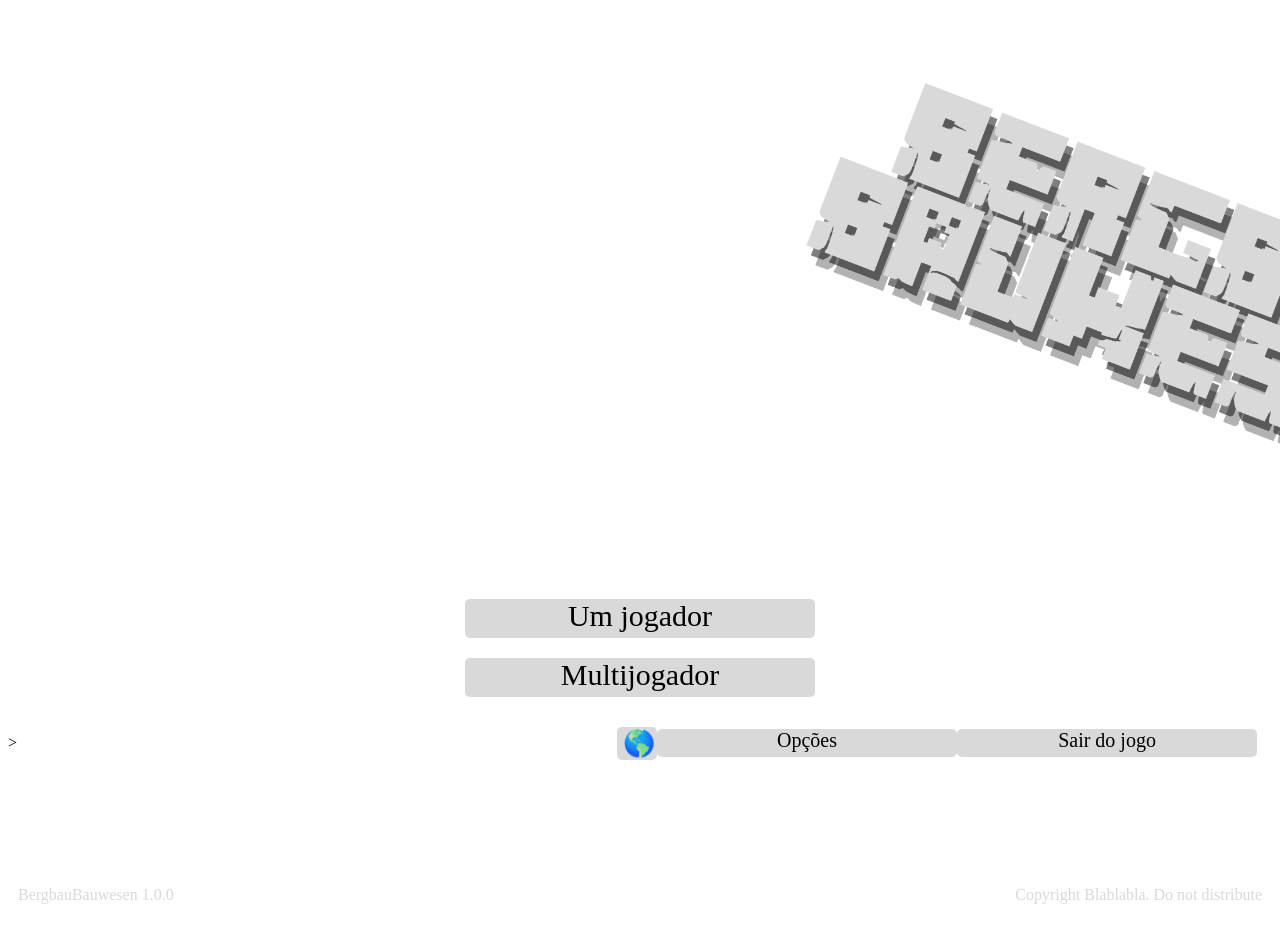
==== index.html @ 7cefed6e "correção de link" ====
<!DOCTYPE html>
<html lang="pt-br">

<head>
    <meta charset="UTF-8">
    <meta name="viewport" content="width=device-width, initial-scale=1.0">
    <title>Tela Inicial</title>
    <link href="https://fonts.cdnfonts.com/css/minecraft-4" rel="stylesheet">
    <style>
        @font-face {
            font-family: Minecraft;
            src: url('Minecraft.ttf');
        }
    </style>
    <link href="https://fonts.cdnfonts.com/css/mc-ten-lowercase-alt" rel="stylesheet">
    <style>
        @font-face {
            font-family: MC Ten Lowercase Alt;
            src: url('mc-ten-lowercase-alt.ttf');
        }
    </style>
    <link rel="stylesheet" href="assets/css/tela-inicial.css">
</head>

<body>
    <header>
    <div class="img-top">
        <img id="img-top" src="/assets/imagens/img-top.png" alt="img-top">
    </div>
    </header>
    <div class="botao1">
        <button id="bt1">Um jogador</button>
    </div>
    <div class="botao1">
        <button id="bt2">Multijogador</button>
    </div>

    <div class="botao2">
        ><button id="bt5"><a href="mundos.html" class="link-sem-sublinhado">🌎</a></button>
        <button id="bt3">Opções</button>
        <button id="bt4">Sair do jogo</button>
    </div>
    <footer class="roda-pe">
        <div>
            <p id="p1">BergbauBauwesen 1.0.0</p>
        </div>
        <div>
            <p id="p2">Copyright Blablabla. Do not distribute</p>
        </div>
    </footer>
</body>

</html>
---- assets/css/tela-inicial.css ----
* {
    box-sizing: border-box;
}

body{
    background-image: url(https://e1.pxfuel.com/desktop-wallpaper/622/48/desktop-wallpaper-minecraft-backgrounds-group-minecraft-world-backgrounds.jpg);
    background-size: cover;
    background-repeat: no-repeat;
    background-attachment: fixed;
    background-position: center;
}

header{
    padding: auto;
}
img{
    display: flex;
    justify-content: center;
    align-items: center;
}
#img-top{
    margin-left:700px;
    width: 900px;
    height: auto;
}

h1{
    font-family: Minecraft;
    font-size: 50px;
    color: #fff;
}

.link-sem-sublinhado{
    text-decoration: none;
}

.botao1{
    width: auto;
    height: auto;
    box-sizing: border-box;
    justify-content: center;
    align-content: ;
    align-content: space-between;    
    display: flex;
}
#bt1{
    font-family: MC Ten Lowercase Alt;
    justify-content: center;
    align-content: ;
    align-content: space-between;
    display: flex;
    margin-top: px;
    min-width: 350px;
    font-size: 30px;
    text-align: center;
    padding: 0 0 5px 0;
    background-color: #D9D9D9;
    border-radius: 5px;
    border: none;
}
#bt2{
    font-family: MC Ten Lowercase Alt;
    justify-content: center;
    align-content: ;
    align-content: space-between;
    display: flex;
    margin-top: 20px;
    min-width: 350px;
    font-size: 30px;
    text-align: center;
    padding: 0 0 5px 0;
    background-color: #D9D9D9;
    border-radius: 5px;
    border: none;
}

.botao2{
    box-sizing: border-box;
    margin-top: 30px;
    display: flex;
    flex-direction: row;
    align-items: center;
    justify-content: center;
    justify-items: center;
    align-content: center;
    justify-content: space-evenly;
   
}
#bt3{
    font-family: MC Ten Lowercase Alt;
    font-size: 20px;
    text-align: center;
    min-width: 300px;
    display: flex;
    align-items: center;
    justify-content: center;
    justify-items: center;
    align-content: center;
    justify-content: space-evenly;
    padding: 0 0 5px 0;
    background-color: #D9D9D9;
    border-radius: 5px;
    border: none;
}
#bt4{
    font-family: MC Ten Lowercase Alt;
    font-size: 20px;
    text-align: center;
    min-width: 300px;
    display: flex;
    align-items: center;
    justify-content: center;
    justify-items: center;
    align-content: center;
    justify-content: space-evenly;
    margin-right: 600px;
    padding: 0 0 5px 0;
    background-color: #D9D9D9;
    border-radius: 5px;
    border: none;   
}
#bt5{
    font-size: 26px;
    text-align: center;
    min-width: 40px;
    display: flex;
    align-items: center;
    justify-content: center;
    justify-items: center;
    align-content: center;
    justify-content: space-evenly;
    margin-left: 600px;
    background-color: #D9D9D9;
    border-radius: 5px;
    border: none;
    text-decoration: none;
}

footer{
    font-family: MC Ten Lowercase Alt;
    color: #D9D9D9;
}
.roda-pe{
    display: flex;
    flex-direction: row;
    align-items: flex-end;
    margin-top: 110px;
    justify-content: space-between;
}
#p1{
    display: flex;
    justify-content: flex-start;
    margin-left: 10px;
}
#p2{
    display: flex;
    justify-content: flex-end;
    margin-right: 10px;
}
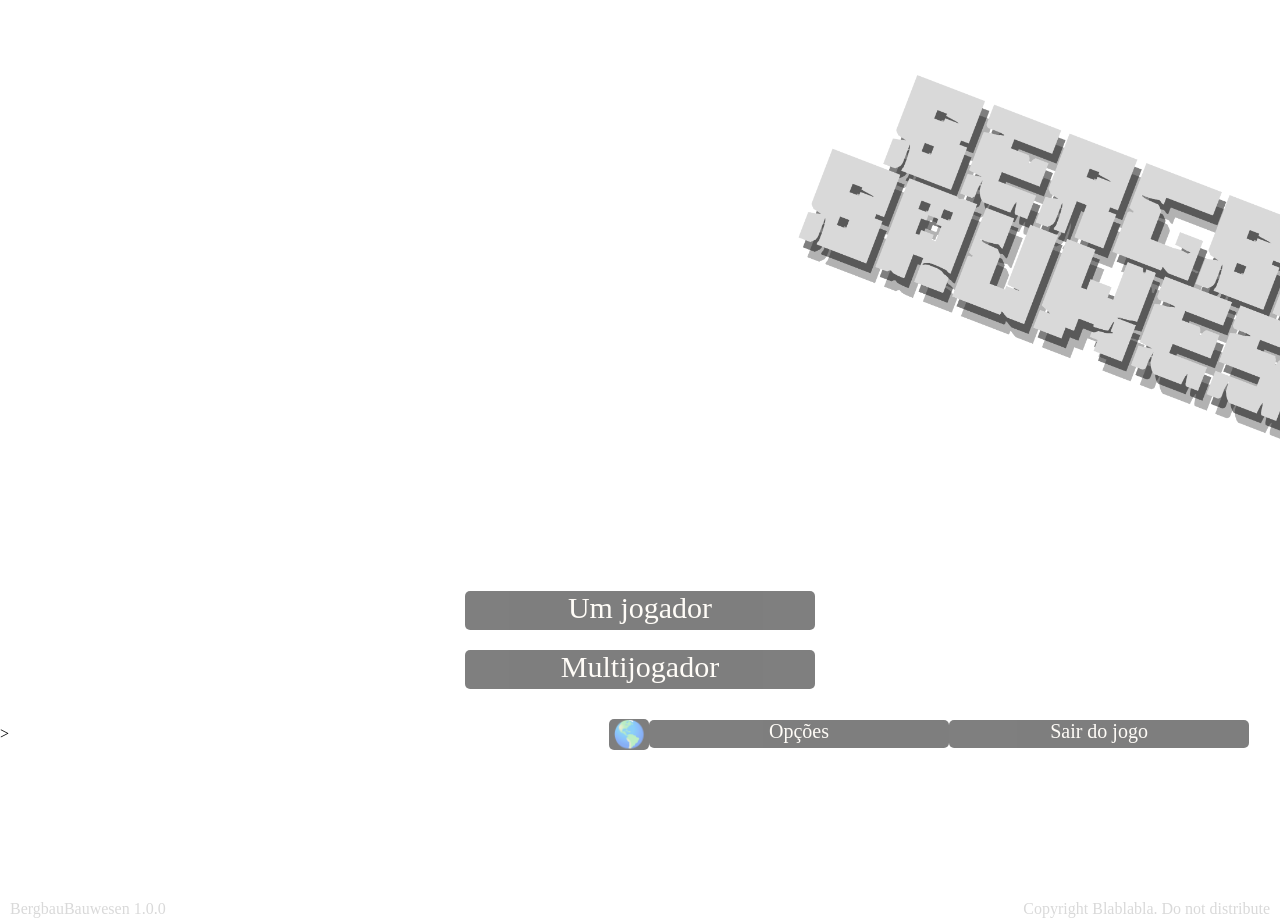
==== commit f445c404: "correção de link entre páginas e ajustes de css" ====
--- a/index.html
+++ b/index.html
@@ -24,9 +24,9 @@
 
 <body>
     <header>
-    <div class="img-top">
-        <img id="img-top" src="/assets/imagens/img-top.png" alt="img-top">
-    </div>
+        <div class="img-top">
+            <img id="img-top" src="assets/imagens/img-top.png" alt="img-top">
+        </div>
     </header>
     <div class="botao1">
         <button id="bt1">Um jogador</button>
--- a/assets/css/tela-inicial.css
+++ b/assets/css/tela-inicial.css
@@ -1,8 +1,10 @@
 * {
+    margin: 0;
+    padding: 0;
     box-sizing: border-box;
 }
 
-body{
+body {
     background-image: url(https://e1.pxfuel.com/desktop-wallpaper/622/48/desktop-wallpaper-minecraft-backgrounds-group-minecraft-world-backgrounds.jpg);
     background-size: cover;
     background-repeat: no-repeat;
@@ -10,40 +12,48 @@
     background-position: center;
 }
 
-header{
+header {
     padding: auto;
 }
-img{
+
+img {
     display: flex;
     justify-content: center;
     align-items: center;
 }
-#img-top{
-    margin-left:700px;
+
+#img-top {
+    margin-left: 700px;
     width: 900px;
     height: auto;
 }
 
-h1{
+h1 {
     font-family: Minecraft;
     font-size: 50px;
     color: #fff;
 }
 
-.link-sem-sublinhado{
+.link-sem-sublinhado {
     text-decoration: none;
 }
 
-.botao1{
+button {
+    background-color: #000;
+    opacity: 0.5;
+}
+
+.botao1 {
     width: auto;
     height: auto;
     box-sizing: border-box;
     justify-content: center;
     align-content: ;
-    align-content: space-between;    
+    align-content: space-between;
     display: flex;
 }
-#bt1{
+
+#bt1 {
     font-family: MC Ten Lowercase Alt;
     justify-content: center;
     align-content: ;
@@ -54,11 +64,12 @@
     font-size: 30px;
     text-align: center;
     padding: 0 0 5px 0;
-    background-color: #D9D9D9;
     border-radius: 5px;
     border: none;
+    color: #FFFAF0;
 }
-#bt2{
+
+#bt2 {
     font-family: MC Ten Lowercase Alt;
     justify-content: center;
     align-content: ;
@@ -69,12 +80,12 @@
     font-size: 30px;
     text-align: center;
     padding: 0 0 5px 0;
-    background-color: #D9D9D9;
     border-radius: 5px;
     border: none;
+    color: #FFFAF0;
 }
 
-.botao2{
+.botao2 {
     box-sizing: border-box;
     margin-top: 30px;
     display: flex;
@@ -84,9 +95,10 @@
     justify-items: center;
     align-content: center;
     justify-content: space-evenly;
-   
+
 }
-#bt3{
+
+#bt3 {
     font-family: MC Ten Lowercase Alt;
     font-size: 20px;
     text-align: center;
@@ -98,11 +110,12 @@
     align-content: center;
     justify-content: space-evenly;
     padding: 0 0 5px 0;
-    background-color: #D9D9D9;
+    color: #FFFAF0;
     border-radius: 5px;
     border: none;
 }
-#bt4{
+
+#bt4 {
     font-family: MC Ten Lowercase Alt;
     font-size: 20px;
     text-align: center;
@@ -115,11 +128,12 @@
     justify-content: space-evenly;
     margin-right: 600px;
     padding: 0 0 5px 0;
-    background-color: #D9D9D9;
+    color: #FFFAF0;
     border-radius: 5px;
-    border: none;   
+    border: none;
 }
-#bt5{
+
+#bt5 {
     font-size: 26px;
     text-align: center;
     min-width: 40px;
@@ -130,29 +144,32 @@
     align-content: center;
     justify-content: space-evenly;
     margin-left: 600px;
-    background-color: #D9D9D9;
+    color: #FFFAF0;
     border-radius: 5px;
     border: none;
     text-decoration: none;
 }
 
-footer{
+footer {
     font-family: MC Ten Lowercase Alt;
     color: #D9D9D9;
 }
-.roda-pe{
+
+.roda-pe {
     display: flex;
     flex-direction: row;
     align-items: flex-end;
-    margin-top: 110px;
+    margin-top: 150px;
     justify-content: space-between;
 }
-#p1{
+
+#p1 {
     display: flex;
     justify-content: flex-start;
     margin-left: 10px;
 }
-#p2{
+
+#p2 {
     display: flex;
     justify-content: flex-end;
     margin-right: 10px;
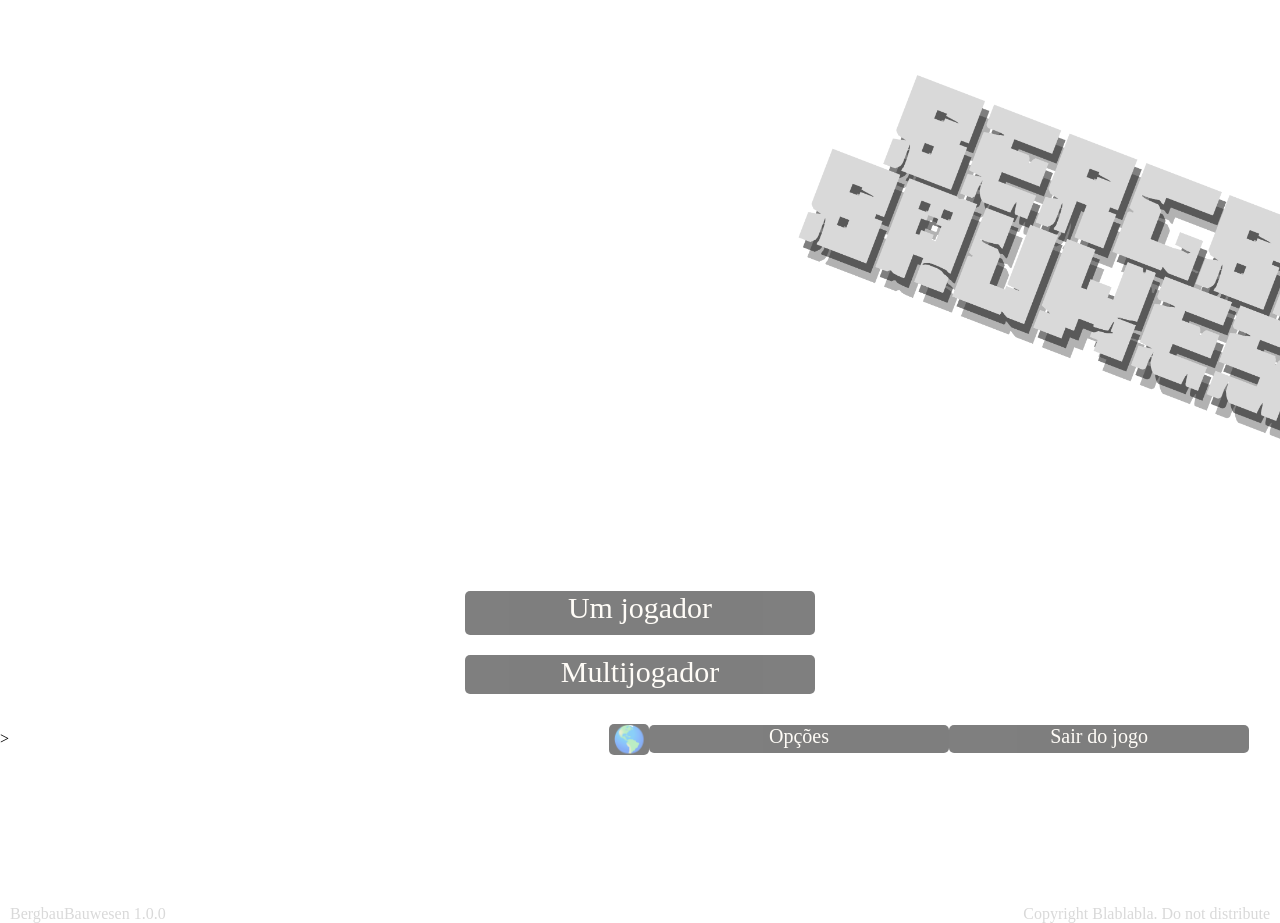
==== commit f8a1becc: "trabalho finalizado-super-dev8" ====
--- a/index.html
+++ b/index.html
@@ -29,7 +29,7 @@
         </div>
     </header>
     <div class="botao1">
-        <button id="bt1">Um jogador</button>
+        <button id="bt1"><a id="bt1" href="mundos.html">Um jogador</a></button>
     </div>
     <div class="botao1">
         <button id="bt2">Multijogador</button>
--- a/assets/css/tela-inicial.css
+++ b/assets/css/tela-inicial.css
@@ -67,6 +67,7 @@
     border-radius: 5px;
     border: none;
     color: #FFFAF0;
+    text-decoration: none;
 }
 
 #bt2 {
